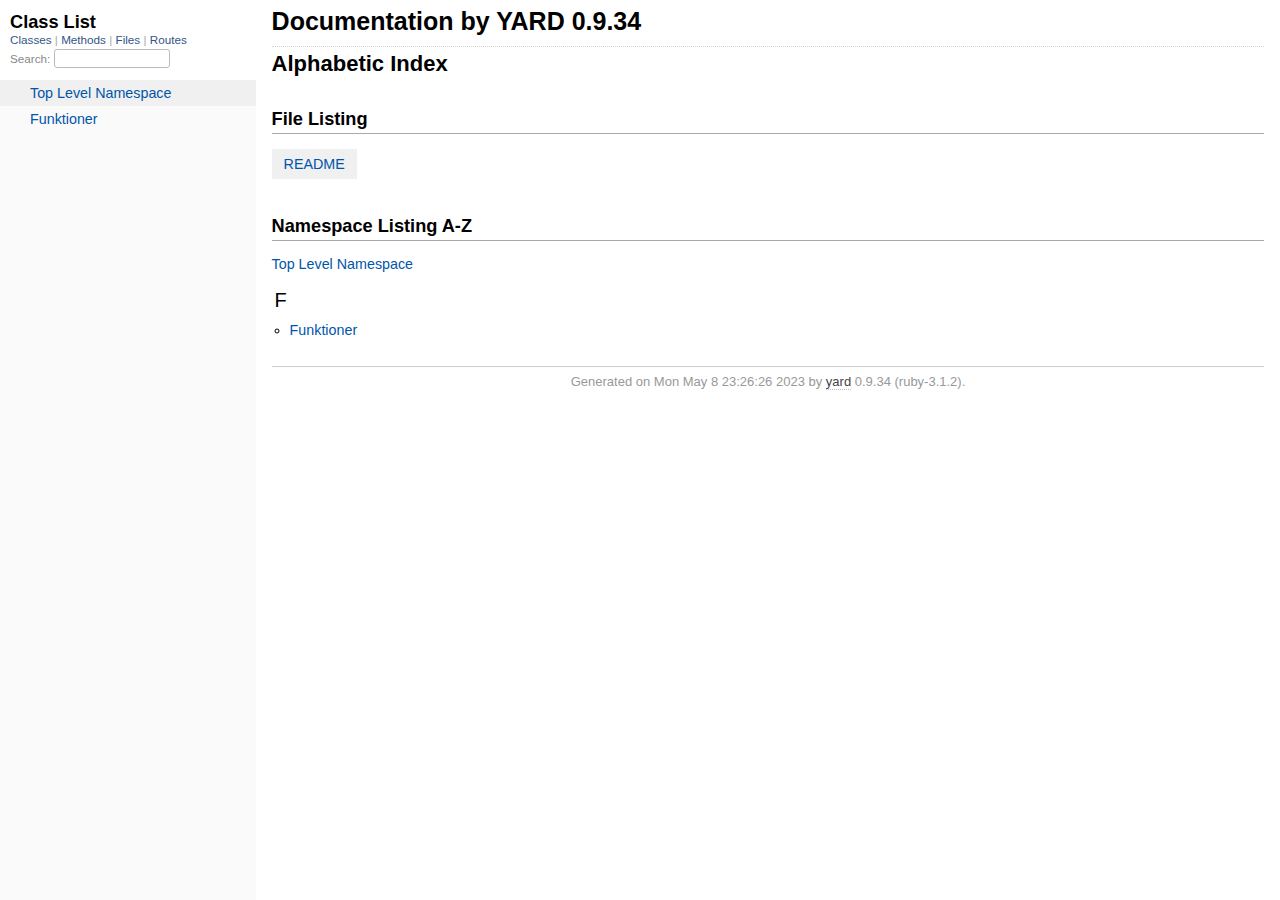
==== doc/_index.html @ 4449406b "Yardoc, nästan helt klart" ====
<!DOCTYPE html>
<html>
  <head>
    <meta charset="utf-8">
<meta name="viewport" content="width=device-width, initial-scale=1.0">
<title>
  Documentation by YARD 0.9.34
  
</title>

  <link rel="stylesheet" href="css/style.css" type="text/css" />

  <link rel="stylesheet" href="css/common.css" type="text/css" />

<script type="text/javascript">
  pathId = null;
  relpath = '';
</script>


  <script type="text/javascript" charset="utf-8" src="js/jquery.js"></script>

  <script type="text/javascript" charset="utf-8" src="js/app.js"></script>

  <script type="text/javascript" charset="utf-8" src="js/custom.js"></script>


  </head>
  <body>
    <div class="nav_wrap">
      <iframe id="nav" src="class_list.html?1"></iframe>
      <div id="resizer"></div>
    </div>

    <div id="main" tabindex="-1">
      <div id="header">
        <div id="menu">
  
</div>

        <div id="search">
  
    <a class="full_list_link" id="class_list_link"
        href="class_list.html">

        <svg width="24" height="24">
          <rect x="0" y="4" width="24" height="4" rx="1" ry="1"></rect>
          <rect x="0" y="12" width="24" height="4" rx="1" ry="1"></rect>
          <rect x="0" y="20" width="24" height="4" rx="1" ry="1"></rect>
        </svg>
    </a>
  
</div>
        <div class="clear"></div>
      </div>

      <div id="content"><h1 class="noborder title">Documentation by YARD 0.9.34</h1>
<div id="listing">
  <h1 class="alphaindex">Alphabetic Index</h1>
  
  <h2>File Listing</h2>
  <ul id="files" class="index_inline_list">
  
  
    <li class="r1"><a href="index.html" title="README">README</a></li>
    
  
  </ul>

<div class="clear"></div>
<h2>Namespace Listing A-Z</h2>


  <ul class="toplevel"><li><span class='object_link'><a href="top-level-namespace.html" title="Top Level Namespace (root)">Top Level Namespace</a></span></li></ul>



<table>
  <tr>
    <td valign='top' width="33%">
      
        
        <ul id="alpha_F" class="alpha">
          <li class="letter">F</li>
          <ul>
            
              <li>
                <span class='object_link'><a href="Funktioner.html" title="Funktioner (module)">Funktioner</a></span>
                
              </li>
            
          </ul>
        </ul>
      
    </td>
  </tr>
</table>

</div>

</div>

      <div id="footer">
  Generated on Mon May  8 23:26:26 2023 by
  <a href="https://yardoc.org" title="Yay! A Ruby Documentation Tool" target="_parent">yard</a>
  0.9.34 (ruby-3.1.2).
</div>

    </div>
  </body>
</html>
---- doc/css/style.css ----
html {
  width: 100%;
  height: 100%;
}
body {
  font-family: "Lucida Sans", "Lucida Grande", Verdana, Arial, sans-serif;
  font-size: 13px;
  width: 100%;
  margin: 0;
  padding: 0;
  display: flex;
  display: -webkit-flex;
  display: -ms-flexbox;
}

#nav {
  position: relative;
  width: 100%;
  height: 100%;
  border: 0;
  border-right: 1px dotted #eee;
  overflow: auto;
}
.nav_wrap {
  margin: 0;
  padding: 0;
  width: 20%;
  height: 100%;
  position: relative;
  display: flex;
  display: -webkit-flex;
  display: -ms-flexbox;
  flex-shrink: 0;
  -webkit-flex-shrink: 0;
  -ms-flex: 1 0;
}
#resizer {
  position: absolute;
  right: -5px;
  top: 0;
  width: 10px;
  height: 100%;
  cursor: col-resize;
  z-index: 9999;
}
#main {
  flex: 5 1;
  -webkit-flex: 5 1;
  -ms-flex: 5 1;
  outline: none;
  position: relative;
  background: #fff;
  padding: 1.2em;
  padding-top: 0.2em;
  box-sizing: border-box;
}

@media (max-width: 920px) {
  .nav_wrap { width: 100%; top: 0; right: 0; overflow: visible; position: absolute; }
  #resizer { display: none; }
  #nav {
    z-index: 9999;
    background: #fff;
    display: none;
    position: absolute;
    top: 40px;
    right: 12px;
    width: 500px;
    max-width: 80%;
    height: 80%;
    overflow-y: scroll;
    border: 1px solid #999;
    border-collapse: collapse;
    box-shadow: -7px 5px 25px #aaa;
    border-radius: 2px;
  }
}

@media (min-width: 920px) {
  body { height: 100%; overflow: hidden; }
  #main { height: 100%; overflow: auto; }
  #search { display: none; }
}

#main img { max-width: 100%; }
h1 { font-size: 25px; margin: 1em 0 0.5em; padding-top: 4px; border-top: 1px dotted #d5d5d5; }
h1.noborder { border-top: 0px; margin-top: 0; padding-top: 4px; }
h1.title { margin-bottom: 10px; }
h1.alphaindex { margin-top: 0; font-size: 22px; }
h2 {
  padding: 0;
  padding-bottom: 3px;
  border-bottom: 1px #aaa solid;
  font-size: 1.4em;
  margin: 1.8em 0 0.5em;
  position: relative;
}
h2 small { font-weight: normal; font-size: 0.7em; display: inline; position: absolute; right: 0; }
h2 small a {
  display: block;
  height: 20px;
  border: 1px solid #aaa;
  border-bottom: 0;
  border-top-left-radius: 5px;
  background: #f8f8f8;
  position: relative;
  padding: 2px 7px;
}
.clear { clear: both; }
.inline { display: inline; }
.inline p:first-child { display: inline; }
.docstring, .tags, #filecontents { font-size: 15px; line-height: 1.5145em; }
.docstring p > code, .docstring p > tt, .tags p > code, .tags p > tt {
  color: #c7254e; background: #f9f2f4; padding: 2px 4px; font-size: 1em;
  border-radius: 4px;
}
.docstring h1, .docstring h2, .docstring h3, .docstring h4 { padding: 0; border: 0; border-bottom: 1px dotted #bbb; }
.docstring h1 { font-size: 1.2em; }
.docstring h2 { font-size: 1.1em; }
.docstring h3, .docstring h4 { font-size: 1em; border-bottom: 0; padding-top: 10px; }
.summary_desc .object_link a, .docstring .object_link a {
  font-family: monospace; font-size: 1.05em;
  color: #05a; background: #EDF4FA; padding: 2px 4px; font-size: 1em;
  border-radius: 4px;
}
.rdoc-term { padding-right: 25px; font-weight: bold; }
.rdoc-list p { margin: 0; padding: 0; margin-bottom: 4px; }
.summary_desc pre.code .object_link a, .docstring pre.code .object_link a {
  padding: 0px; background: inherit; color: inherit; border-radius: inherit;
}

/* style for <table> */
#filecontents table, .docstring table { border-collapse: collapse; }
#filecontents table th, #filecontents table td,
.docstring table th, .docstring table td { border: 1px solid #ccc; padding: 8px; padding-right: 17px; }
#filecontents table tr:nth-child(odd),
.docstring table tr:nth-child(odd) { background: #eee; }
#filecontents table tr:nth-child(even),
.docstring table tr:nth-child(even) { background: #fff; }
#filecontents table th, .docstring table th { background: #fff; }

/* style for <ul> */
#filecontents li > p, .docstring li > p { margin: 0px; }
#filecontents ul, .docstring ul { padding-left: 20px; }
/* style for <dl> */
#filecontents dl, .docstring dl { border: 1px solid #ccc; }
#filecontents dt, .docstring dt { background: #ddd; font-weight: bold; padding: 3px 5px; }
#filecontents dd, .docstring dd { padding: 5px 0px; margin-left: 18px; }
#filecontents dd > p, .docstring dd > p { margin: 0px; }

.note {
  color: #222;
  margin: 20px 0;
  padding: 10px;
  border: 1px solid #eee;
  border-radius: 3px;
  display: block;
}
.docstring .note {
  border-left-color: #ccc;
  border-left-width: 5px;
}
.note.todo { background: #ffffc5; border-color: #ececaa; }
.note.returns_void { background: #efefef; }
.note.deprecated { background: #ffe5e5; border-color: #e9dada; }
.note.title.deprecated { background: #ffe5e5; border-color: #e9dada; }
.note.private { background: #ffffc5; border-color: #ececaa; }
.note.title { padding: 3px 6px; font-size: 0.9em; font-family: "Lucida Sans", "Lucida Grande", Verdana, Arial, sans-serif; display: inline; }
.summary_signature + .note.title { margin-left: 7px; }
h1 .note.title { font-size: 0.5em; font-weight: normal; padding: 3px 5px; position: relative; top: -3px; text-transform: capitalize; }
.note.title { background: #efefef; }
.note.title.constructor { color: #fff; background: #6a98d6; border-color: #6689d6; }
.note.title.writeonly { color: #fff; background: #45a638; border-color: #2da31d; }
.note.title.readonly { color: #fff; background: #6a98d6; border-color: #6689d6; }
.note.title.private { background: #d5d5d5; border-color: #c5c5c5; }
.note.title.not_defined_here { background: transparent; border: none; font-style: italic; }
.discussion .note { margin-top: 6px; }
.discussion .note:first-child { margin-top: 0; }

h3.inherited {
  font-style: italic;
  font-family: "Lucida Sans", "Lucida Grande", Verdana, Arial, sans-serif;
  font-weight: normal;
  padding: 0;
  margin: 0;
  margin-top: 12px;
  margin-bottom: 3px;
  font-size: 13px;
}
p.inherited {
  padding: 0;
  margin: 0;
  margin-left: 25px;
}

.box_info dl {
  margin: 0;
  border: 0;
  width: 100%;
  font-size: 1em;
  display: flex;
  display: -webkit-flex;
  display: -ms-flexbox;
}
.box_info dl dt {
  flex-shrink: 0;
  -webkit-flex-shrink: 1;
  -ms-flex-shrink: 1;
  width: 100px;
  text-align: right;
  font-weight: bold;
  border: 1px solid #aaa;
  border-width: 1px 0px 0px 1px;
  padding: 6px 0;
  padding-right: 10px;
}
.box_info dl dd {
  flex-grow: 1;
  -webkit-flex-grow: 1;
  -ms-flex: 1;
  max-width: 420px;
  padding: 6px 0;
  padding-right: 20px;
  border: 1px solid #aaa;
  border-width: 1px 1px 0 0;
  overflow: hidden;
  position: relative;
}
.box_info dl:last-child > * {
  border-bottom: 1px solid #aaa;
}
.box_info dl:nth-child(odd) > * { background: #eee; }
.box_info dl:nth-child(even) > * { background: #fff; }
.box_info dl > * { margin: 0; }

ul.toplevel { list-style: none; padding-left: 0; font-size: 1.1em; }
.index_inline_list { padding-left: 0; font-size: 1.1em; }

.index_inline_list li {
  list-style: none;
  display: inline-block;
  padding: 0 12px;
  line-height: 30px;
  margin-bottom: 5px;
}

dl.constants { margin-left: 10px; }
dl.constants dt { font-weight: bold; font-size: 1.1em; margin-bottom: 5px; }
dl.constants.compact dt { display: inline-block; font-weight: normal }
dl.constants dd { width: 75%; white-space: pre; font-family: monospace; margin-bottom: 18px; }
dl.constants .docstring .note:first-child { margin-top: 5px; }

.summary_desc {
  margin-left: 32px;
  display: block;
  font-family: sans-serif;
  font-size: 1.1em;
  margin-top: 8px;
  line-height: 1.5145em;
  margin-bottom: 0.8em;
}
.summary_desc tt { font-size: 0.9em; }
dl.constants .note { padding: 2px 6px; padding-right: 12px; margin-top: 6px; }
dl.constants .docstring { margin-left: 32px; font-size: 0.9em; font-weight: normal; }
dl.constants .tags { padding-left: 32px; font-size: 0.9em; line-height: 0.8em; }
dl.constants .discussion *:first-child { margin-top: 0; }
dl.constants .discussion *:last-child { margin-bottom: 0; }

.method_details { border-top: 1px dotted #ccc; margin-top: 25px; padding-top: 0; }
.method_details.first { border: 0; margin-top: 5px; }
.method_details.first h3.signature { margin-top: 1em; }
p.signature, h3.signature {
  font-size: 1.1em; font-weight: normal; font-family: Monaco, Consolas, Courier, monospace;
  padding: 6px 10px; margin-top: 1em;
  background: #E8F4FF; border: 1px solid #d8d8e5; border-radius: 5px;
}
p.signature tt,
h3.signature tt { font-family: Monaco, Consolas, Courier, monospace; }
p.signature .overload,
h3.signature .overload { display: block; }
p.signature .extras,
h3.signature .extras { font-weight: normal; font-family: sans-serif; color: #444; font-size: 1em; }
p.signature .not_defined_here,
h3.signature .not_defined_here,
p.signature .aliases,
h3.signature .aliases { display: block; font-weight: normal; font-size: 0.9em; font-family: sans-serif; margin-top: 0px; color: #555; }
p.signature .aliases .names,
h3.signature .aliases .names { font-family: Monaco, Consolas, Courier, monospace; font-weight: bold; color: #000; font-size: 1.2em; }

.tags .tag_title { font-size: 1.05em; margin-bottom: 0; font-weight: bold; }
.tags .tag_title tt { color: initial; padding: initial; background: initial; }
.tags ul { margin-top: 5px; padding-left: 30px; list-style: square; }
.tags ul li { margin-bottom: 3px; }
.tags ul .name { font-family: monospace; font-weight: bold; }
.tags ul .note { padding: 3px 6px; }
.tags { margin-bottom: 12px; }

.tags .examples .tag_title { margin-bottom: 10px; font-weight: bold; }
.tags .examples .inline p { padding: 0; margin: 0; font-weight: bold; font-size: 1em; }
.tags .examples .inline p:before { content: "▸"; font-size: 1em; margin-right: 5px; }

.tags .overload .overload_item { list-style: none; margin-bottom: 25px; }
.tags .overload .overload_item .signature {
  padding: 2px 8px;
  background: #F1F8FF; border: 1px solid #d8d8e5; border-radius: 3px;
}
.tags .overload .signature { margin-left: -15px; font-family: monospace; display: block; font-size: 1.1em; }
.tags .overload .docstring { margin-top: 15px; }

.defines { display: none; }

#method_missing_details .notice.this { position: relative; top: -8px; color: #888; padding: 0; margin: 0; }

.showSource { font-size: 0.9em; }
.showSource a, .showSource a:visited { text-decoration: none; color: #666; }

#content a, #content a:visited { text-decoration: none; color: #05a; }
#content a:hover { background: #ffffa5; }

ul.summary {
  list-style: none;
  font-family: monospace;
  font-size: 1em;
  line-height: 1.5em;
  padding-left: 0px;
}
ul.summary a, ul.summary a:visited {
  text-decoration: none; font-size: 1.1em;
}
ul.summary li { margin-bottom: 5px; }
.summary_signature { padding: 4px 8px; background: #f8f8f8; border: 1px solid #f0f0f0; border-radius: 5px; }
.summary_signature:hover { background: #CFEBFF; border-color: #A4CCDA; cursor: pointer; }
.summary_signature.deprecated { background: #ffe5e5; border-color: #e9dada; }
ul.summary.compact li { display: inline-block; margin: 0px 5px 0px 0px; line-height: 2.6em;}
ul.summary.compact .summary_signature { padding: 5px 7px; padding-right: 4px; }
#content .summary_signature:hover a,
#content .summary_signature:hover a:visited {
  background: transparent;
  color: #049;
}

p.inherited a { font-family: monospace; font-size: 0.9em; }
p.inherited { word-spacing: 5px; font-size: 1.2em; }

p.children { font-size: 1.2em; }
p.children a { font-size: 0.9em; }
p.children strong { font-size: 0.8em; }
p.children strong.modules { padding-left: 5px; }

ul.fullTree { display: none; padding-left: 0; list-style: none; margin-left: 0; margin-bottom: 10px; }
ul.fullTree ul { margin-left: 0; padding-left: 0; list-style: none; }
ul.fullTree li { text-align: center; padding-top: 18px; padding-bottom: 12px; background: url([data-uri]) no-repeat top center; }
ul.fullTree li:first-child { padding-top: 0; background: transparent; }
ul.fullTree li:last-child { padding-bottom: 0; }
.showAll ul.fullTree { display: block; }
.showAll .inheritName { display: none; }

#search { position: absolute; right: 12px; top: 0px; z-index: 9000; }
#search a {
  display: block; float: left;
  padding: 4px 8px; text-decoration: none; color: #05a; fill: #05a;
  border: 1px solid #d8d8e5;
  border-bottom-left-radius: 3px; border-bottom-right-radius: 3px;
  background: #F1F8FF;
  box-shadow: -1px 1px 3px #ddd;
}
#search a:hover { background: #f5faff; color: #06b; fill: #06b; }
#search a.active {
  background: #568; padding-bottom: 20px; color: #fff; fill: #fff;
  border: 1px solid #457;
  border-top-left-radius: 5px; border-top-right-radius: 5px;
}
#search a.inactive { color: #999; fill: #999; }
.inheritanceTree, .toggleDefines {
  float: right;
  border-left: 1px solid #aaa;
  position: absolute; top: 0; right: 0;
  height: 100%;
  background: #f6f6f6;
  padding: 5px;
  min-width: 55px;
  text-align: center;
}

#menu { font-size: 1.3em; color: #bbb; }
#menu .title, #menu a { font-size: 0.7em; }
#menu .title a { font-size: 1em; }
#menu .title { color: #555; }
#menu a, #menu a:visited { color: #333; text-decoration: none; border-bottom: 1px dotted #bbd; }
#menu a:hover { color: #05a; }

#footer { margin-top: 15px; border-top: 1px solid #ccc; text-align: center; padding: 7px 0; color: #999; }
#footer a, #footer a:visited { color: #444; text-decoration: none; border-bottom: 1px dotted #bbd; }
#footer a:hover { color: #05a; }

#listing ul.alpha { font-size: 1.1em; }
#listing ul.alpha { margin: 0; padding: 0; padding-bottom: 10px; list-style: none; }
#listing ul.alpha li.letter { font-size: 1.4em; padding-bottom: 10px; }
#listing ul.alpha ul { margin: 0; padding-left: 15px; }
#listing ul small { color: #666; font-size: 0.7em; }

li.r1 { background: #f0f0f0; }
li.r2 { background: #fafafa; }

#content ul.summary li.deprecated .summary_signature a,
#content ul.summary li.deprecated .summary_signature a:visited { text-decoration: line-through; font-style: italic; }

#toc {
  position: relative;
  float: right;
  overflow-x: auto;
  right: -3px;
  margin-left: 20px;
  margin-bottom: 20px;
  padding: 20px; padding-right: 30px;
  max-width: 300px;
  z-index: 5000;
  background: #fefefe;
  border: 1px solid #ddd;
  box-shadow: -2px 2px 6px #bbb;
}
#toc .title { margin: 0; }
#toc ol { padding-left: 1.8em; }
#toc li { font-size: 1.1em; line-height: 1.7em; }
#toc > ol > li { font-size: 1.1em; font-weight: bold; }
#toc ol > li > ol { font-size: 0.9em; }
#toc ol ol > li > ol { padding-left: 2.3em; }
#toc ol + li { margin-top: 0.3em; }
#toc.hidden { padding: 10px; background: #fefefe; box-shadow: none; }
#toc.hidden:hover { background: #fafafa; }
#filecontents h1 + #toc.nofloat { margin-top: 0; }
@media (max-width: 560px) {
  #toc {
    margin-left: 0;
    margin-top: 16px;
    float: none;
    max-width: none;
  }
}

/* syntax highlighting */
.source_code { display: none; padding: 3px 8px; border-left: 8px solid #ddd; margin-top: 5px; }
#filecontents pre.code, .docstring pre.code, .source_code pre { font-family: monospace; }
#filecontents pre.code, .docstring pre.code { display: block; }
.source_code .lines { padding-right: 12px; color: #555; text-align: right; }
#filecontents pre.code, .docstring pre.code,
.tags pre.example {
  padding: 9px 14px;
  margin-top: 4px;
  border: 1px solid #e1e1e8;
  background: #f7f7f9;
  border-radius: 4px;
  font-size: 1em;
  overflow-x: auto;
  line-height: 1.2em;
}
pre.code { color: #000; tab-size: 2; }
pre.code .info.file { color: #555; }
pre.code .val { color: #036A07; }
pre.code .tstring_content,
pre.code .heredoc_beg, pre.code .heredoc_end,
pre.code .qwords_beg, pre.code .qwords_end, pre.code .qwords_sep,
pre.code .words_beg, pre.code .words_end, pre.code .words_sep,
pre.code .qsymbols_beg, pre.code .qsymbols_end, pre.code .qsymbols_sep,
pre.code .symbols_beg, pre.code .symbols_end, pre.code .symbols_sep,
pre.code .tstring, pre.code .dstring { color: #036A07; }
pre.code .fid, pre.code .rubyid_new, pre.code .rubyid_to_s,
pre.code .rubyid_to_sym, pre.code .rubyid_to_f,
pre.code .dot + pre.code .id,
pre.code .rubyid_to_i pre.code .rubyid_each { color: #0085FF; }
pre.code .comment { color: #0066FF; }
pre.code .const, pre.code .constant { color: #585CF6; }
pre.code .label,
pre.code .symbol { color: #C5060B; }
pre.code .kw,
pre.code .rubyid_require,
pre.code .rubyid_extend,
pre.code .rubyid_include { color: #0000FF; }
pre.code .ivar { color: #318495; }
pre.code .gvar,
pre.code .rubyid_backref,
pre.code .rubyid_nth_ref { color: #6D79DE; }
pre.code .regexp, .dregexp { color: #036A07; }
pre.code a { border-bottom: 1px dotted #bbf; }
/* inline code */
*:not(pre) > code {
	padding: 1px 3px 1px 3px;
	border: 1px solid #E1E1E8;
	background: #F7F7F9;
	border-radius: 4px;
}

/* Color fix for links */
#content .summary_desc pre.code .id > .object_link a, /* identifier */
#content .docstring pre.code .id > .object_link a { color: #0085FF; }
#content .summary_desc pre.code .const > .object_link a, /* constant */
#content .docstring pre.code .const > .object_link a { color: #585CF6; }
---- doc/css/common.css ----
/* Override this file with custom rules */
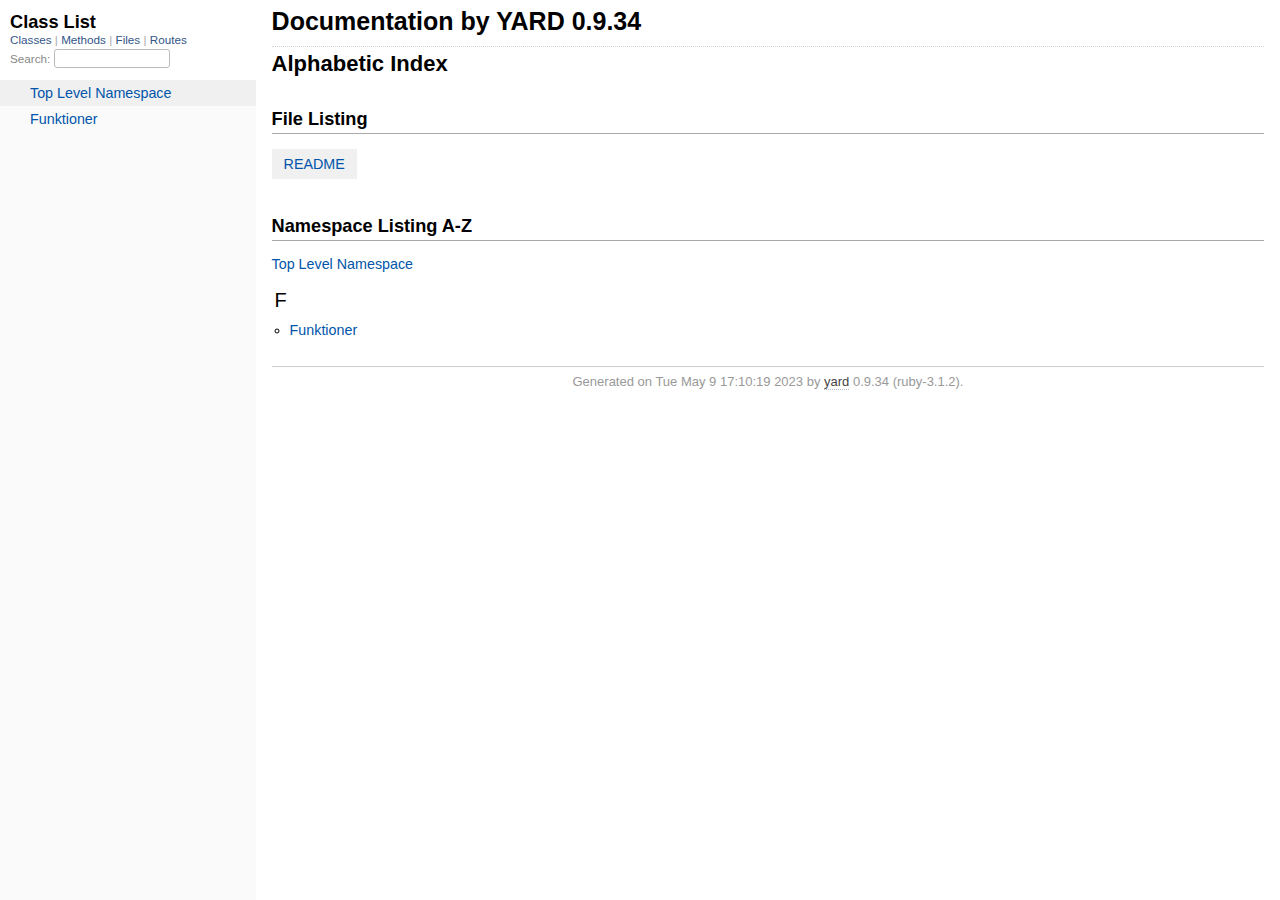
==== commit 76d1007a: "Kommernterat hela koden och gjort klart Yardoc." ====
--- a/doc/_index.html
+++ b/doc/_index.html
@@ -101,7 +101,7 @@
 </div>
 
       <div id="footer">
-  Generated on Mon May  8 23:26:26 2023 by
+  Generated on Tue May  9 17:10:19 2023 by
   <a href="https://yardoc.org" title="Yay! A Ruby Documentation Tool" target="_parent">yard</a>
   0.9.34 (ruby-3.1.2).
 </div>
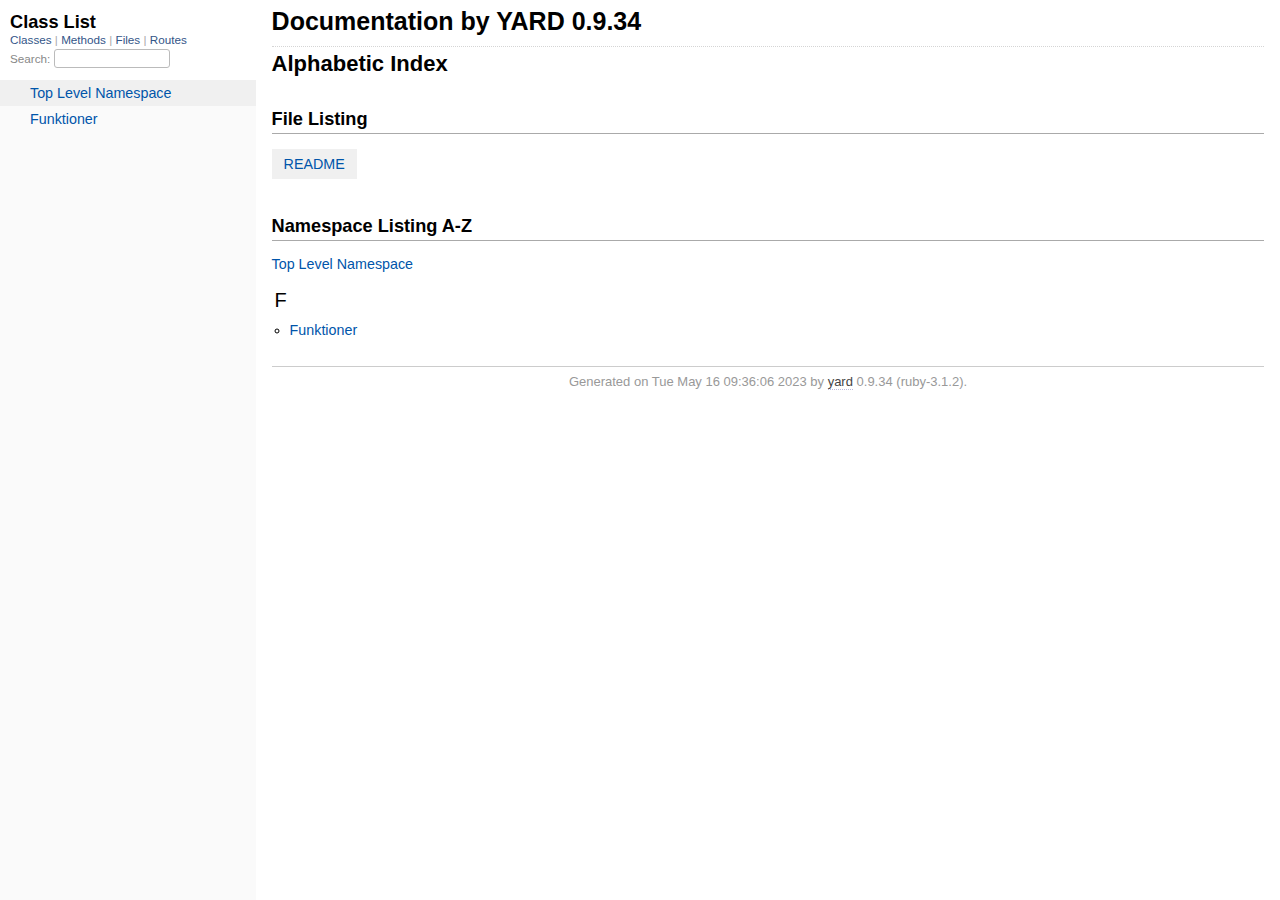
==== commit a07cee53: "Sista buggfix, Klart nu, (fixat felmeddelande då användaren saknar behörighet.)" ====
--- a/doc/_index.html
+++ b/doc/_index.html
@@ -101,7 +101,7 @@
 </div>
 
       <div id="footer">
-  Generated on Tue May  9 17:10:19 2023 by
+  Generated on Tue May 16 09:36:06 2023 by
   <a href="https://yardoc.org" title="Yay! A Ruby Documentation Tool" target="_parent">yard</a>
   0.9.34 (ruby-3.1.2).
 </div>
